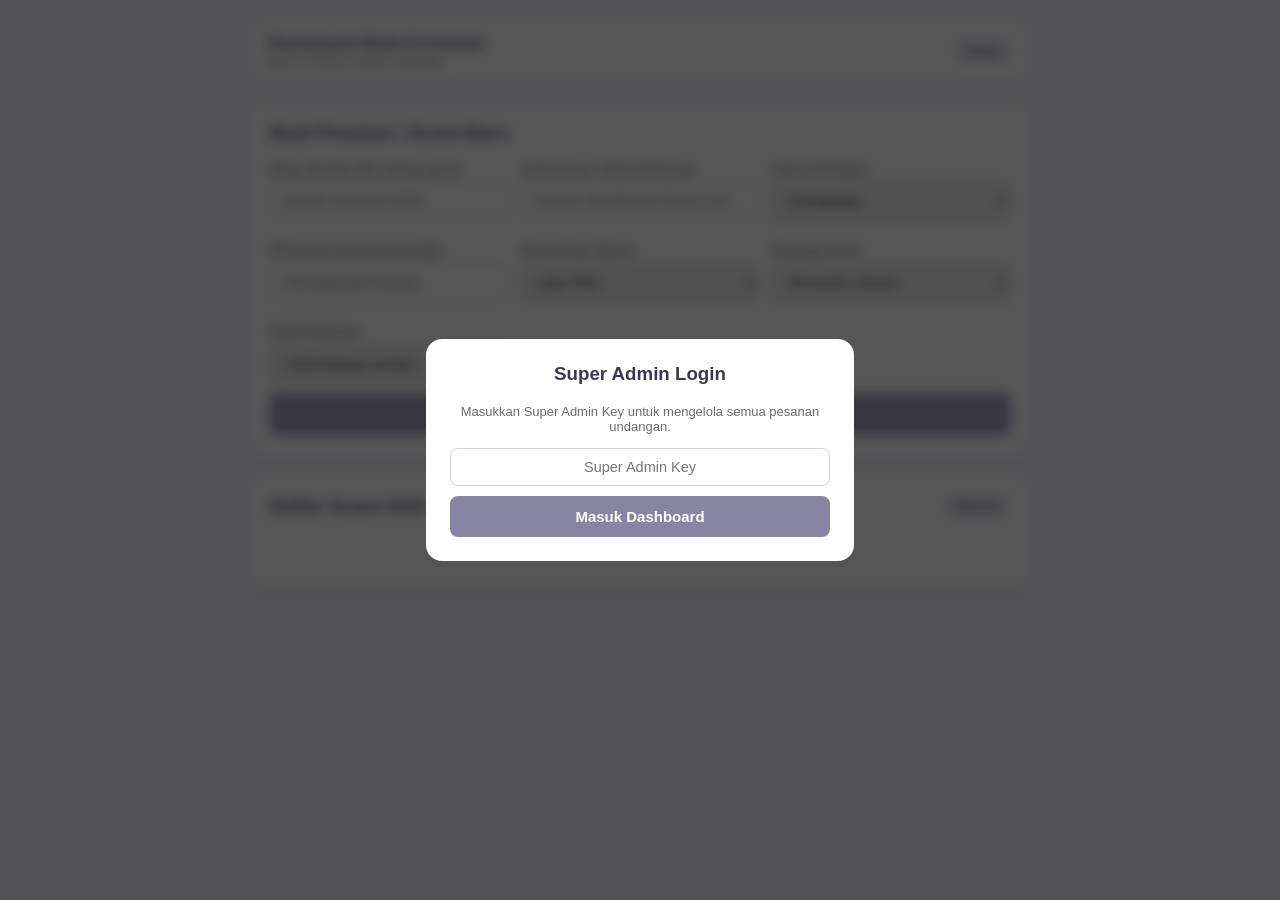
==== admin.html @ bf92733a "Add files via upload" ====
<!DOCTYPE html>
<html lang="id">
<head>
    <meta charset="UTF-8">
    <meta name="viewport" content="width=device-width, initial-scale=1.0">
    <title>Super Admin Undangan | Naozi Printing</title>
    <link rel="icon" href="img/bismillah.png" type="image/png" />
    <style>
        :root { --ios-bg: #f5f5f9; --ios-accent: #8785a2; --ios-card: #FFFFFF; }
        body { font-family: -apple-system, BlinkMacSystemFont, "Segoe UI", Roboto, sans-serif; background: var(--ios-bg); padding: 20px; margin: 0; color: #1c1c1e; }
        .container { max-width: 780px; margin: 0 auto; }
        .top-nav { display: flex; justify-content: space-between; align-items: center; margin-bottom: 20px; background: white; padding: 14px 18px; border-radius: 12px; box-shadow: 0 1px 3px rgba(0,0,0,0.08); }
        .card { background: white; border-radius: 14px; padding: 20px; margin-bottom: 18px; box-shadow: 0 2px 10px rgba(135, 133, 162, 0.1); }
        .card h3 { margin-top: 0; color: #3a3a4c; }
        .grid-2 { display: grid; grid-template-columns: repeat(auto-fit, minmax(220px, 1fr)); gap: 12px; }
        label { display: block; font-size: 12.5px; font-weight: 600; color: #6c6c70; margin-bottom: 5px; }
        input, select { width: 100%; padding: 10px 12px; border: 1px solid #d1d1d6; border-radius: 8px; font-size: 14.5px; box-sizing: border-box; font-family: inherit; margin-bottom: 10px; }
        input:focus, select:focus { outline: none; border-color: var(--ios-accent); box-shadow: 0 0 0 3px rgba(135, 133, 162, 0.15); }
        .btn { padding: 9px 14px; border-radius: 8px; border: none; font-size: 13px; font-weight: 600; cursor: pointer; text-decoration: none; display: inline-block; }
        .btn-primary { background: var(--ios-accent); color: white; width: 100%; padding: 12px; font-size: 15px; }
        .btn-sm { padding: 6px 10px; font-size: 12px; }
        .btn-outline { background: #f2f2f7; color: #3a3a4c; }
        .btn-outline:hover { background: #e5e5ea; }
        .btn-success { background: #34c759; color: white; }
        .btn-warn { background: #ff9500; color: white; }
        .event-row { border-bottom: 1px solid #f0f0f5; padding: 14px 0; display: flex; justify-content: space-between; align-items: center; gap: 12px; flex-wrap: wrap; }
        .event-row:last-child { border-bottom: none; }
        .badge { display: inline-block; padding: 3px 8px; border-radius: 999px; font-size: 11px; font-weight: 700; text-transform: uppercase; }
        .badge-active { background: #e6f9ed; color: #1b8a42; }
        .badge-inactive { background: #ffeceb; color: #c92a2a; }
        .actions { display: flex; gap: 6px; flex-wrap: wrap; }
        #auth-overlay { position: fixed; inset: 0; background: rgba(28, 28, 30, 0.75); backdrop-filter: blur(6px); z-index: 9999; display: flex; align-items: center; justify-content: center; padding: 20px; }
        .auth-box { background: white; border-radius: 16px; padding: 24px; max-width: 380px; width: 100%; text-align: center; }
    </style>
</head>
<body>

    <div id="auth-overlay">
        <div class="auth-box">
            <h3 style="margin-top:0; color:#3a3a4c;">Super Admin Login</h3>
            <p style="font-size:13px; color:#6c6c70; margin-bottom:14px;">Masukkan Super Admin Key untuk mengelola semua pesanan undangan.</p>
            <input type="password" id="super-key-input" placeholder="Super Admin Key" style="text-align:center;" />
            <button class="btn btn-primary" id="btn-login" onclick="loginSuperAdmin()">Masuk Dashboard</button>
            <p id="login-err" style="color:#ff3b30; font-size:12.5px; margin-top:10px; display:none;"></p>
        </div>
    </div>

    <div class="container">
        <div class="top-nav">
            <div>
                <strong style="font-size:17px; color:#3a3a4c;">Dashboard Multi-Customer</strong>
                <div style="font-size:12px; color:#8e8e93;">Naozi Printing Invitation Manager</div>
            </div>
            <button class="btn btn-outline btn-sm" onclick="logout()">Keluar</button>
        </div>

        <div class="card">
            <h3>Buat Pesanan / Acara Baru</h3>
            <div class="grid-2">
                <div>
                    <label>Slug / ID Unik URL (tanpa spasi)</label>
                    <input type="text" id="new-slug" placeholder="contoh: budi-ani-2026">
                </div>
                <div>
                    <label>Judul Acara / Nama Pemesan</label>
                    <input type="text" id="new-title" placeholder="contoh: Pernikahan Budi &amp; Ani">
                </div>
                <div>
                    <label>Jenis Undangan</label>
                    <select id="new-type">
                        <option value="wedding">Pernikahan</option>
                        <option value="khitan">Khitanan</option>
                    </select>
                </div>
                <div>
                    <label>PIN Akses Customer (6 digit)</label>
                    <input type="text" id="new-pin" placeholder="Otomatis jika kosong">
                </div>
                <div>
                    <label>Preset Palet Warna</label>
                    <select id="new-palette">
                        <option value="lilac-pink">Lilac Pink</option>
                        <option value="sage-green">Sage Botanical</option>
                        <option value="navy-gold">Royal Navy &amp; Gold</option>
                        <option value="terracotta">Warm Terracotta</option>
                        <option value="maroon-classic">Maroon Classic</option>
                    </select>
                </div>
                <div>
                    <label>Pasangan Font</label>
                    <select id="new-font">
                        <option value="romantic-classic">Romantic Classic</option>
                        <option value="modern-editorial">Modern Editorial</option>
                        <option value="luxury-serif">Luxury Serif</option>
                        <option value="heritage-serif">Heritage Classic</option>
                    </select>
                </div>
                <div>
                    <label>Tema Ornamen</label>
                    <select id="new-ornament">
                        <option value="wave-soft">Gelombang Lembut</option>
                        <option value="floral-botanical">Floral &amp; Daun Minimalis</option>
                        <option value="islamic-arch">Lengkung Islami (Arch)</option>
                        <option value="minimal-line">Garis Geometris Modern</option>
                    </select>
                </div>
            </div>
            <button class="btn btn-primary" id="btn-create-event" onclick="createNewEvent()">Buat Undangan Baru</button>
        </div>

        <div class="card">
            <div style="display:flex; justify-content:space-between; align-items:center; margin-bottom:10px;">
                <h3 style="margin:0;">Daftar Acara Aktif</h3>
                <button class="btn btn-outline btn-sm" onclick="loadEvents()">Refresh</button>
            </div>
            <div id="events-list">
                <p style="text-align:center; color:#8e8e93;">Memuat daftar acara...</p>
            </div>
        </div>
    </div>

    <script src="js/config.js"></script>
    <script src="js/api.js"></script>
    <script>
        const SUPER_KEY_STORAGE = 'naozi_super_key';
        let superKey = sessionStorage.getItem(SUPER_KEY_STORAGE) || '';

        window.onload = function() {
            if (superKey) {
                document.getElementById('auth-overlay').style.display = 'none';
                loadEvents();
            }
        };

        function loginSuperAdmin() {
            const key = document.getElementById('super-key-input').value.trim();
            const errEl = document.getElementById('login-err');
            const btn = document.getElementById('btn-login');
            if (!key) return;

            btn.disabled = true;
            btn.innerText = 'Memverifikasi...';
            errEl.style.display = 'none';

            apiGet('listEvents', { superKey: key })
                .then(events => {
                    superKey = key;
                    sessionStorage.setItem(SUPER_KEY_STORAGE, superKey);
                    document.getElementById('auth-overlay').style.display = 'none';
                    renderEvents(events);
                })
                .catch(err => {
                    errEl.innerText = err.message;
                    errEl.style.display = 'block';
                })
                .finally(() => {
                    btn.disabled = false;
                    btn.innerText = 'Masuk Dashboard';
                });
        }

        function logout() {
            sessionStorage.removeItem(SUPER_KEY_STORAGE);
            location.reload();
        }

        function showListMessage(listEl, text, color) {
            const p = document.createElement('p');
            p.style.textAlign = 'center';
            p.style.color = color;
            p.textContent = text;
            listEl.replaceChildren(p);
        }

        function loadEvents() {
            const listEl = document.getElementById('events-list');
            apiGet('listEvents', { superKey: superKey })
                .then(renderEvents)
                .catch(err => {
                    showListMessage(listEl, err.message, '#ff3b30');
                });
        }

        function renderEvents(events) {
            const listEl = document.getElementById('events-list');
            if (!Array.isArray(events) || events.length === 0) {
                showListMessage(listEl, 'Belum ada acara terdaftar.', '#8e8e93');
                return;
            }
            listEl.replaceChildren();
            const baseUrl = window.location.href.split('/').slice(0, -1).join('/');

            events.forEach(ev => {
                const row = document.createElement('div');
                row.className = 'event-row';

                const info = document.createElement('div');
                const isActive = ev.status === 'active';

                const titleRow = document.createElement('div');
                titleRow.style.fontWeight = '700';
                titleRow.style.fontSize = '15px';
                titleRow.textContent = (ev.title || ev.eventId) + ' ';

                const badge = document.createElement('span');
                badge.className = `badge ${isActive ? 'badge-active' : 'badge-inactive'}`;
                badge.textContent = ev.status;
                titleRow.appendChild(badge);

                const metaRow = document.createElement('div');
                metaRow.style.fontSize = '12.5px';
                metaRow.style.color = '#6c6c70';
                metaRow.style.marginTop = '3px';
                metaRow.textContent = `Slug: ${ev.eventId} • Tipe: ${ev.type} • PIN: ${ev.adminPin || '-'}`;

                info.appendChild(titleRow);
                info.appendChild(metaRow);

                const actions = document.createElement('div');
                actions.className = 'actions';

                const btnView = document.createElement('a');
                btnView.className = 'btn btn-outline btn-sm';
                btnView.href = `${baseUrl}/index.html?event=${encodeURIComponent(ev.eventId)}`;
                btnView.target = '_blank';
                btnView.textContent = 'Undangan';

                const btnEdit = document.createElement('a');
                btnEdit.className = 'btn btn-outline btn-sm';
                btnEdit.href = `${baseUrl}/editor.html?event=${encodeURIComponent(ev.eventId)}`;
                btnEdit.target = '_blank';
                btnEdit.textContent = 'Editor';

                const btnGuest = document.createElement('a');
                btnGuest.className = 'btn btn-outline btn-sm';
                btnGuest.href = `${baseUrl}/guest.html?event=${encodeURIComponent(ev.eventId)}`;
                btnGuest.target = '_blank';
                btnGuest.textContent = 'Tamu';

                const btnToggle = document.createElement('button');
                btnToggle.className = `btn btn-sm ${isActive ? 'btn-warn' : 'btn-success'}`;
                btnToggle.textContent = isActive ? 'Nonaktifkan' : 'Aktifkan';
                btnToggle.onclick = () => toggleEventStatus(ev.eventId, isActive ? 'inactive' : 'active');

                actions.appendChild(btnView);
                actions.appendChild(btnEdit);
                actions.appendChild(btnGuest);
                actions.appendChild(btnToggle);

                row.appendChild(info);
                row.appendChild(actions);
                listEl.appendChild(row);
            });
        }

        function createNewEvent() {
            const slug = document.getElementById('new-slug').value.trim().toLowerCase().replace(/[^a-z0-9-_]/g, '');
            const title = document.getElementById('new-title').value.trim();
            const type = document.getElementById('new-type').value;
            const pin = document.getElementById('new-pin').value.trim();
            const paletteKey = document.getElementById('new-palette').value;
            const fontKey = document.getElementById('new-font').value;
            const ornament = document.getElementById('new-ornament').value;

            if (!slug || !title) {
                return alert('Slug dan Judul Acara wajib diisi.');
            }

            const btn = document.getElementById('btn-create-event');
            btn.disabled = true;
            btn.innerText = 'Membuat...';

            const palMap = {
                'lilac-pink': ['#8785a2', '#ffc7c7', '#ffe2e2', '#f6f6f6'],
                'sage-green': ['#5f7a61', '#d5e2d5', '#eef4ee', '#ffffff'],
                'navy-gold': ['#1e3a5f', '#d4af37', '#f4f6f9', '#ffffff'],
                'terracotta': ['#a8573b', '#f0cbb8', '#fbf0ea', '#ffffff'],
                'maroon-classic': ['#7b2d3b', '#ead2d6', '#fdf4f5', '#ffffff']
            };
            const fontMap = {
                'romantic-classic': ['Dancing Script', 'Open Sans'],
                'modern-editorial': ['Playfair Display', 'Plus Jakarta Sans'],
                'luxury-serif': ['Cormorant Garamond', 'Montserrat'],
                'heritage-serif': ['Cinzel Decorative', 'Lora']
            };

            const colors = palMap[paletteKey] || palMap['lilac-pink'];
            const fonts = fontMap[fontKey] || fontMap['romantic-classic'];

            apiPost('createEvent', {
                superKey: superKey,
                eventId: slug,
                title: title,
                type: type,
                adminPin: pin,
                themePreset: paletteKey,
                primaryColor: colors[0],
                secondaryColor: colors[1],
                bgColor: colors[2],
                surfaceColor: colors[3],
                fontHeading: fonts[0],
                fontBody: fonts[1],
                ornament: ornament
            })
            .then(res => {
                const ev = res.data || res.message;
                alert(`Acara berhasil dibuat!\nSlug: ${ev.eventId}\nPIN Customer: ${ev.adminPin}`);
                document.getElementById('new-slug').value = '';
                document.getElementById('new-title').value = '';
                document.getElementById('new-pin').value = '';
                loadEvents();
            })
            .catch(err => alert('Gagal membuat acara: ' + err.message))
            .finally(() => {
                btn.disabled = false;
                btn.innerText = 'Buat Undangan Baru';
            });
        }

        function toggleEventStatus(eventId, newStatus) {
            apiPost('updateEvent', {
                superKey: superKey,
                eventId: eventId,
                status: newStatus
            })
            .then(loadEvents)
            .catch(err => alert('Gagal memperbarui status: ' + err.message));
        }
    </script>
</body>
</html>
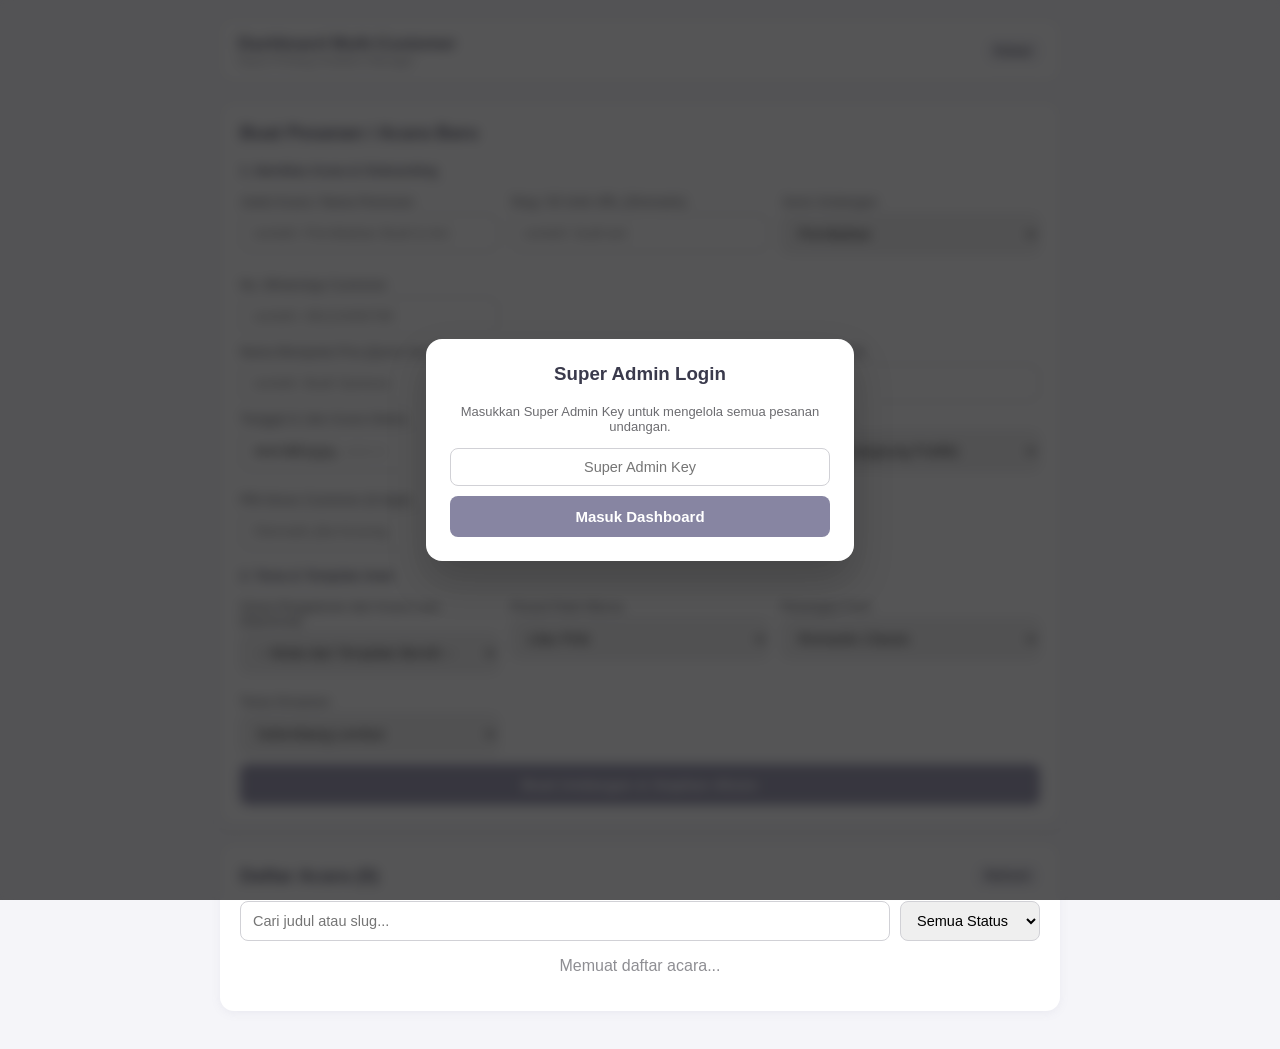
==== commit 6a749859: "Add files via upload" ====
--- a/admin.html
+++ b/admin.html
@@ -8,14 +8,14 @@
     <style>
         :root { --ios-bg: #f5f5f9; --ios-accent: #8785a2; --ios-card: #FFFFFF; }
         body { font-family: -apple-system, BlinkMacSystemFont, "Segoe UI", Roboto, sans-serif; background: var(--ios-bg); padding: 20px; margin: 0; color: #1c1c1e; }
-        .container { max-width: 780px; margin: 0 auto; }
+        .container { max-width: 840px; margin: 0 auto; }
         .top-nav { display: flex; justify-content: space-between; align-items: center; margin-bottom: 20px; background: white; padding: 14px 18px; border-radius: 12px; box-shadow: 0 1px 3px rgba(0,0,0,0.08); }
         .card { background: white; border-radius: 14px; padding: 20px; margin-bottom: 18px; box-shadow: 0 2px 10px rgba(135, 133, 162, 0.1); }
         .card h3 { margin-top: 0; color: #3a3a4c; }
         .grid-2 { display: grid; grid-template-columns: repeat(auto-fit, minmax(220px, 1fr)); gap: 12px; }
         label { display: block; font-size: 12.5px; font-weight: 600; color: #6c6c70; margin-bottom: 5px; }
-        input, select { width: 100%; padding: 10px 12px; border: 1px solid #d1d1d6; border-radius: 8px; font-size: 14.5px; box-sizing: border-box; font-family: inherit; margin-bottom: 10px; }
-        input:focus, select:focus { outline: none; border-color: var(--ios-accent); box-shadow: 0 0 0 3px rgba(135, 133, 162, 0.15); }
+        input, select, textarea { width: 100%; padding: 10px 12px; border: 1px solid #d1d1d6; border-radius: 8px; font-size: 14.5px; box-sizing: border-box; font-family: inherit; margin-bottom: 10px; }
+        input:focus, select:focus, textarea:focus { outline: none; border-color: var(--ios-accent); box-shadow: 0 0 0 3px rgba(135, 133, 162, 0.15); }
         .btn { padding: 9px 14px; border-radius: 8px; border: none; font-size: 13px; font-weight: 600; cursor: pointer; text-decoration: none; display: inline-block; }
         .btn-primary { background: var(--ios-accent); color: white; width: 100%; padding: 12px; font-size: 15px; }
         .btn-sm { padding: 6px 10px; font-size: 12px; }
@@ -23,20 +23,29 @@
         .btn-outline:hover { background: #e5e5ea; }
         .btn-success { background: #34c759; color: white; }
         .btn-warn { background: #ff9500; color: white; }
+        .btn-wa { background: #25d366; color: white; }
         .event-row { border-bottom: 1px solid #f0f0f5; padding: 14px 0; display: flex; justify-content: space-between; align-items: center; gap: 12px; flex-wrap: wrap; }
         .event-row:last-child { border-bottom: none; }
-        .badge { display: inline-block; padding: 3px 8px; border-radius: 999px; font-size: 11px; font-weight: 700; text-transform: uppercase; }
+        .badge { display: inline-block; padding: 3px 8px; border-radius: 999px; font-size: 11px; font-weight: 700; text-transform: uppercase; margin-left: 6px; }
         .badge-active { background: #e6f9ed; color: #1b8a42; }
+        .badge-draft { background: #fff4e5; color: #b25e09; }
         .badge-inactive { background: #ffeceb; color: #c92a2a; }
+        .slug-status { font-size: 11.5px; font-weight: 600; margin-top: -6px; margin-bottom: 10px; display: block; }
+        .slug-ok { color: #1b8a42; }
+        .slug-err { color: #c92a2a; }
         .actions { display: flex; gap: 6px; flex-wrap: wrap; }
-        #auth-overlay { position: fixed; inset: 0; background: rgba(28, 28, 30, 0.75); backdrop-filter: blur(6px); z-index: 9999; display: flex; align-items: center; justify-content: center; padding: 20px; }
-        .auth-box { background: white; border-radius: 16px; padding: 24px; max-width: 380px; width: 100%; text-align: center; }
+        .filter-bar { display: flex; gap: 10px; margin-bottom: 14px; flex-wrap: wrap; }
+        .filter-bar input { flex: 1; min-width: 200px; margin-bottom: 0; }
+        .filter-bar select { width: auto; min-width: 140px; margin-bottom: 0; }
+        .modal-overlay { position: fixed; inset: 0; background: rgba(28, 28, 30, 0.75); backdrop-filter: blur(6px); z-index: 9999; display: flex; align-items: center; justify-content: center; padding: 20px; }
+        .modal-box { background: white; border-radius: 16px; padding: 24px; max-width: 460px; width: 100%; box-shadow: 0 20px 40px rgba(0,0,0,0.2); }
+        .section-sub { font-size: 13px; font-weight: 700; color: #3a3a4c; margin: 8px 0 10px; border-bottom: 1px solid #f0f0f5; padding-bottom: 6px; }
     </style>
 </head>
 <body>
 
-    <div id="auth-overlay">
-        <div class="auth-box">
+    <div id="auth-overlay" class="modal-overlay">
+        <div class="modal-box" style="text-align:center; max-width:380px;">
             <h3 style="margin-top:0; color:#3a3a4c;">Super Admin Login</h3>
             <p style="font-size:13px; color:#6c6c70; margin-bottom:14px;">Masukkan Super Admin Key untuk mengelola semua pesanan undangan.</p>
             <input type="password" id="super-key-input" placeholder="Super Admin Key" style="text-align:center;" />
@@ -45,6 +54,20 @@
         </div>
     </div>
 
+    <!-- Modal Handover 1-Klik WhatsApp -->
+    <div id="handover-modal" class="modal-overlay" style="display:none;">
+        <div class="modal-box">
+            <h3 style="margin-top:0; color:#1b8a42;">Undangan Siap Dikirim!</h3>
+            <p style="font-size:13px; color:#6c6c70; margin-bottom:10px;">Salin atau kirim langsung detail akses di bawah ini ke WhatsApp customer:</p>
+            <textarea id="handover-text" rows="9" readonly style="font-size:12.5px; background:#f8f8fb;"></textarea>
+            <div style="display:flex; gap:8px; flex-wrap:wrap;">
+                <button class="btn btn-outline" style="flex:1;" onclick="copyHandoverText()">Salin Pesan</button>
+                <button class="btn btn-wa" style="flex:1;" id="btn-send-wa-handover">Kirim ke WA Customer</button>
+                <button class="btn btn-outline" onclick="closeHandoverModal()">Tutup</button>
+            </div>
+        </div>
+    </div>
+
     <div class="container">
         <div class="top-nav">
             <div>
@@ -56,25 +79,78 @@
 
         <div class="card">
             <h3>Buat Pesanan / Acara Baru</h3>
+
+            <div class="section-sub">1. Identitas Acara &amp; Onboarding</div>
             <div class="grid-2">
                 <div>
-                    <label>Slug / ID Unik URL (tanpa spasi)</label>
-                    <input type="text" id="new-slug" placeholder="contoh: budi-ani-2026">
-                </div>
-                <div>
                     <label>Judul Acara / Nama Pemesan</label>
-                    <input type="text" id="new-title" placeholder="contoh: Pernikahan Budi &amp; Ani">
+                    <input type="text" id="new-title" placeholder="contoh: Pernikahan Budi &amp; Ani" oninput="onTitleInput(this.value)">
+                </div>
+                <div>
+                    <label>Slug / ID Unik URL (Otomatis)</label>
+                    <input type="text" id="new-slug" placeholder="contoh: budi-ani" oninput="onSlugInput(this.value)">
+                    <span id="slug-availability" class="slug-status"></span>
                 </div>
                 <div>
                     <label>Jenis Undangan</label>
-                    <select id="new-type">
+                    <select id="new-type" onchange="toggleQuickFields()">
                         <option value="wedding">Pernikahan</option>
                         <option value="khitan">Khitanan</option>
                     </select>
                 </div>
                 <div>
+                    <label>No. WhatsApp Customer</label>
+                    <input type="tel" id="new-phone" placeholder="contoh: 08123456789">
+                </div>
+            </div>
+
+            <div id="quick-wedding-fields" class="grid-2">
+                <div>
+                    <label>Nama Mempelai Pria (Quick Seed)</label>
+                    <input type="text" id="new-groom" placeholder="contoh: Budi Santoso">
+                </div>
+                <div>
+                    <label>Nama Mempelai Wanita (Quick Seed)</label>
+                    <input type="text" id="new-bride" placeholder="contoh: Ani Wijaya">
+                </div>
+            </div>
+
+            <div id="quick-khitan-fields" class="grid-2" style="display:none;">
+                <div>
+                    <label>Nama Anak Khitan (Quick Seed)</label>
+                    <input type="text" id="new-khitan" placeholder="contoh: Ahmad Fauzan">
+                </div>
+            </div>
+
+            <div class="grid-2">
+                <div>
+                    <label>Tanggal &amp; Jam Acara Utama</label>
+                    <input type="datetime-local" id="new-date" onchange="autoSetExpiry()">
+                </div>
+                <div>
+                    <label>Masa Aktif Hingga (Opsional)</label>
+                    <input type="date" id="new-expires">
+                </div>
+                <div>
+                    <label>Status Awal</label>
+                    <select id="new-status">
+                        <option value="active">Active (Langsung Publik)</option>
+                        <option value="draft">Draft (Proses Desain)</option>
+                    </select>
+                </div>
+                <div>
                     <label>PIN Akses Customer (6 digit)</label>
                     <input type="text" id="new-pin" placeholder="Otomatis jika kosong">
+                </div>
+            </div>
+
+            <div class="section-sub">2. Tema &amp; Template Awal</div>
+            <div class="grid-2">
+                <div>
+                    <label>Clone Pengaturan dari Acara Lain (Opsional)</label>
+                    <select id="new-clone">
+                        <option value="">-- Mulai dari Template Bersih --</option>
+                    </select>
                 </div>
                 <div>
                     <label>Preset Palet Warna</label>
@@ -105,13 +181,23 @@
                     </select>
                 </div>
             </div>
-            <button class="btn btn-primary" id="btn-create-event" onclick="createNewEvent()">Buat Undangan Baru</button>
+
+            <button class="btn btn-primary" id="btn-create-event" onclick="createNewEvent()">Buat Undangan &amp; Siapkan Akses</button>
         </div>
 
         <div class="card">
-            <div style="display:flex; justify-content:space-between; align-items:center; margin-bottom:10px;">
-                <h3 style="margin:0;">Daftar Acara Aktif</h3>
+            <div style="display:flex; justify-content:space-between; align-items:center; margin-bottom:12px;">
+                <h3 style="margin:0;">Daftar Acara (<span id="events-count">0</span>)</h3>
                 <button class="btn btn-outline btn-sm" onclick="loadEvents()">Refresh</button>
+            </div>
+            <div class="filter-bar">
+                <input type="text" id="search-events" placeholder="Cari judul atau slug..." oninput="applyFilters()">
+                <select id="filter-status" onchange="applyFilters()">
+                    <option value="all">Semua Status</option>
+                    <option value="active">Active</option>
+                    <option value="draft">Draft</option>
+                    <option value="inactive">Inactive</option>
+                </select>
             </div>
             <div id="events-list">
                 <p style="text-align:center; color:#8e8e93;">Memuat daftar acara...</p>
@@ -124,6 +210,8 @@
     <script>
         const SUPER_KEY_STORAGE = 'naozi_super_key';
         let superKey = sessionStorage.getItem(SUPER_KEY_STORAGE) || '';
+        let allEvents = [];
+        let slugManuallyEdited = false;
 
         window.onload = function() {
             if (superKey) {
@@ -131,6 +219,14 @@
                 loadEvents();
             }
         };
+
+        function showListMessage(listEl, text, color) {
+            const p = document.createElement('p');
+            p.style.textAlign = 'center';
+            p.style.color = color;
+            p.textContent = text;
+            listEl.replaceChildren(p);
+        }
 
         function loginSuperAdmin() {
             const key = document.getElementById('super-key-input').value.trim();
@@ -147,7 +243,7 @@
                     superKey = key;
                     sessionStorage.setItem(SUPER_KEY_STORAGE, superKey);
                     document.getElementById('auth-overlay').style.display = 'none';
-                    renderEvents(events);
+                    onEventsLoaded(events);
                 })
                 .catch(err => {
                     errEl.innerText = err.message;
@@ -164,27 +260,109 @@
             location.reload();
         }
 
-        function showListMessage(listEl, text, color) {
-            const p = document.createElement('p');
-            p.style.textAlign = 'center';
-            p.style.color = color;
-            p.textContent = text;
-            listEl.replaceChildren(p);
+        function onTitleInput(val) {
+            if (slugManuallyEdited) return;
+            const autoSlug = String(val || '')
+                .toLowerCase()
+                .replace(/^(pernikahan|walimatul|khitanan|khitan|the wedding of)\s+/i, '')
+                .replace(/[^a-z0-9]+/g, '-')
+                .replace(/^-+|-+$/g, '')
+                .slice(0, 32);
+            document.getElementById('new-slug').value = autoSlug;
+            checkSlugAvailability(autoSlug);
+        }
+
+        function onSlugInput(val) {
+            slugManuallyEdited = Boolean(val);
+            const cleaned = String(val || '').toLowerCase().replace(/[^a-z0-9-_]/g, '');
+            document.getElementById('new-slug').value = cleaned;
+            checkSlugAvailability(cleaned);
+        }
+
+        function checkSlugAvailability(slug) {
+            const badge = document.getElementById('slug-availability');
+            if (!slug || slug.length < 3) {
+                badge.textContent = slug ? 'Minimal 3 karakter' : '';
+                badge.className = 'slug-status slug-err';
+                return false;
+            }
+            const exists = allEvents.some(ev => ev.eventId === slug);
+            if (exists) {
+                badge.textContent = 'Sudah digunakan acara lain';
+                badge.className = 'slug-status slug-err';
+                return false;
+            }
+            badge.textContent = 'Slug tersedia';
+            badge.className = 'slug-status slug-ok';
+            return true;
+        }
+
+        function toggleQuickFields() {
+            const type = document.getElementById('new-type').value;
+            document.getElementById('quick-wedding-fields').style.display = type === 'wedding' ? 'grid' : 'none';
+            document.getElementById('quick-khitan-fields').style.display = type === 'khitan' ? 'grid' : 'none';
+        }
+
+        function autoSetExpiry() {
+            const dateVal = document.getElementById('new-date').value;
+            const expInput = document.getElementById('new-expires');
+            if (!dateVal || expInput.value) return;
+            const d = new Date(dateVal);
+            if (!isNaN(d.getTime())) {
+                d.setDate(d.getDate() + 90);
+                expInput.value = d.toISOString().slice(0, 10);
+            }
         }
 
         function loadEvents() {
             const listEl = document.getElementById('events-list');
             apiGet('listEvents', { superKey: superKey })
-                .then(renderEvents)
-                .catch(err => {
-                    showListMessage(listEl, err.message, '#ff3b30');
-                });
+                .then(onEventsLoaded)
+                .catch(err => showListMessage(listEl, err.message, '#ff3b30'));
+        }
+
+        function onEventsLoaded(events) {
+            allEvents = Array.isArray(events) ? events : [];
+            populateCloneDropdown();
+            applyFilters();
+            checkSlugAvailability(document.getElementById('new-slug').value);
+        }
+
+        function populateCloneDropdown() {
+            const sel = document.getElementById('new-clone');
+            const currentVal = sel.value;
+            const defaultOpt = document.createElement('option');
+            defaultOpt.value = '';
+            defaultOpt.textContent = '-- Mulai dari Template Bersih --';
+            sel.replaceChildren(defaultOpt);
+
+            allEvents.forEach(ev => {
+                const opt = document.createElement('option');
+                opt.value = ev.eventId;
+                opt.textContent = `Clone: ${ev.title} (${ev.eventId})`;
+                sel.appendChild(opt);
+            });
+            sel.value = currentVal;
+        }
+
+        function applyFilters() {
+            const q = (document.getElementById('search-events').value || '').trim().toLowerCase();
+            const statusFilter = document.getElementById('filter-status').value;
+
+            const filtered = allEvents.filter(ev => {
+                const matchText = !q || ev.title.toLowerCase().includes(q) || ev.eventId.toLowerCase().includes(q);
+                const matchStatus = statusFilter === 'all' || ev.status === statusFilter;
+                return matchText && matchStatus;
+            });
+
+            document.getElementById('events-count').textContent = String(filtered.length);
+            renderEvents(filtered);
         }
 
         function renderEvents(events) {
             const listEl = document.getElementById('events-list');
             if (!Array.isArray(events) || events.length === 0) {
-                showListMessage(listEl, 'Belum ada acara terdaftar.', '#8e8e93');
+                showListMessage(listEl, 'Tidak ada acara yang cocok.', '#8e8e93');
                 return;
             }
             listEl.replaceChildren();
@@ -195,15 +373,14 @@
                 row.className = 'event-row';
 
                 const info = document.createElement('div');
-                const isActive = ev.status === 'active';
-
                 const titleRow = document.createElement('div');
                 titleRow.style.fontWeight = '700';
                 titleRow.style.fontSize = '15px';
-                titleRow.textContent = (ev.title || ev.eventId) + ' ';
+                titleRow.textContent = ev.title || ev.eventId;
 
                 const badge = document.createElement('span');
-                badge.className = `badge ${isActive ? 'badge-active' : 'badge-inactive'}`;
+                const badgeClass = ev.status === 'active' ? 'badge-active' : (ev.status === 'draft' ? 'badge-draft' : 'badge-inactive');
+                badge.className = `badge ${badgeClass}`;
                 badge.textContent = ev.status;
                 titleRow.appendChild(badge);
 
@@ -211,7 +388,8 @@
                 metaRow.style.fontSize = '12.5px';
                 metaRow.style.color = '#6c6c70';
                 metaRow.style.marginTop = '3px';
-                metaRow.textContent = `Slug: ${ev.eventId} • Tipe: ${ev.type} • PIN: ${ev.adminPin || '-'}`;
+                const expInfo = ev.expiresAt ? ` • Exp: ${ev.expiresAt}` : '';
+                metaRow.textContent = `Slug: ${ev.eventId} • Tipe: ${ev.type} • PIN: ${ev.adminPin || '-'}${expInfo}`;
 
                 info.appendChild(titleRow);
                 info.appendChild(metaRow);
@@ -237,6 +415,12 @@
                 btnGuest.target = '_blank';
                 btnGuest.textContent = 'Tamu';
 
+                const btnHandover = document.createElement('button');
+                btnHandover.className = 'btn btn-wa btn-sm';
+                btnHandover.textContent = 'Kirim Akses';
+                btnHandover.onclick = () => openHandoverModal(ev);
+
+                const isActive = ev.status === 'active';
                 const btnToggle = document.createElement('button');
                 btnToggle.className = `btn btn-sm ${isActive ? 'btn-warn' : 'btn-success'}`;
                 btnToggle.textContent = isActive ? 'Nonaktifkan' : 'Aktifkan';
@@ -245,6 +429,7 @@
                 actions.appendChild(btnView);
                 actions.appendChild(btnEdit);
                 actions.appendChild(btnGuest);
+                actions.appendChild(btnHandover);
                 actions.appendChild(btnToggle);
 
                 row.appendChild(info);
@@ -258,17 +443,28 @@
             const title = document.getElementById('new-title').value.trim();
             const type = document.getElementById('new-type').value;
             const pin = document.getElementById('new-pin').value.trim();
+            const customerPhone = document.getElementById('new-phone').value.trim();
+            const status = document.getElementById('new-status').value;
+            const expiresAt = document.getElementById('new-expires').value;
+            const eventDate = document.getElementById('new-date').value;
+            const groomName = document.getElementById('new-groom').value.trim();
+            const brideName = document.getElementById('new-bride').value.trim();
+            const khitanName = document.getElementById('new-khitan').value.trim();
+            const cloneFrom = document.getElementById('new-clone').value;
             const paletteKey = document.getElementById('new-palette').value;
             const fontKey = document.getElementById('new-font').value;
             const ornament = document.getElementById('new-ornament').value;
 
             if (!slug || !title) {
-                return alert('Slug dan Judul Acara wajib diisi.');
+                return alert('Judul Acara dan Slug wajib diisi.');
+            }
+            if (!checkSlugAvailability(slug)) {
+                return alert('Slug tidak valid atau sudah dipakai acara lain.');
             }
 
             const btn = document.getElementById('btn-create-event');
             btn.disabled = true;
-            btn.innerText = 'Membuat...';
+            btn.innerText = 'Menyiapkan Undangan...';
 
             const palMap = {
                 'lilac-pink': ['#8785a2', '#ffc7c7', '#ffe2e2', '#f6f6f6'],
@@ -292,7 +488,15 @@
                 eventId: slug,
                 title: title,
                 type: type,
+                status: status,
                 adminPin: pin,
+                customerPhone: customerPhone,
+                expiresAt: expiresAt,
+                eventDate: eventDate,
+                groomName: groomName,
+                brideName: brideName,
+                khitanName: khitanName,
+                cloneFrom: cloneFrom,
                 themePreset: paletteKey,
                 primaryColor: colors[0],
                 secondaryColor: colors[1],
@@ -304,17 +508,69 @@
             })
             .then(res => {
                 const ev = res.data || res.message;
-                alert(`Acara berhasil dibuat!\nSlug: ${ev.eventId}\nPIN Customer: ${ev.adminPin}`);
-                document.getElementById('new-slug').value = '';
-                document.getElementById('new-title').value = '';
-                document.getElementById('new-pin').value = '';
+                slugManuallyEdited = false;
+                ['new-slug', 'new-title', 'new-pin', 'new-phone', 'new-groom', 'new-bride', 'new-khitan', 'new-date', 'new-expires'].forEach(id => {
+                    document.getElementById(id).value = '';
+                });
                 loadEvents();
+                openHandoverModal(ev);
             })
             .catch(err => alert('Gagal membuat acara: ' + err.message))
             .finally(() => {
                 btn.disabled = false;
-                btn.innerText = 'Buat Undangan Baru';
+                btn.innerText = 'Buat Undangan & Siapkan Akses';
             });
+        }
+
+        function openHandoverModal(ev) {
+            const baseUrl = window.location.href.split('/').slice(0, -1).join('/');
+            const invUrl = `${baseUrl}/index.html?event=${encodeURIComponent(ev.eventId)}`;
+            const editUrl = `${baseUrl}/editor.html?event=${encodeURIComponent(ev.eventId)}`;
+            const guestUrl = `${baseUrl}/guest.html?event=${encodeURIComponent(ev.eventId)}`;
+
+            const msg = [
+                `Halo Kak, undangan digital untuk *${ev.title}* sudah siap! 🎉`,
+                ``,
+                `🔗 *Link Undangan Publik:*`,
+                invUrl,
+                ``,
+                `✏️ *Edit Isi & Tema Undangan:*`,
+                editUrl,
+                ``,
+                `👥 *Kelola Daftar Tamu & Kirim WA:*`,
+                guestUrl,
+                ``,
+                `🔐 *PIN Akses Editor & Tamu:* ${ev.adminPin || '-'}`,
+                ``,
+                `Silakan gunakan PIN di atas saat membuka halaman Editor atau Kelola Tamu. Terima kasih telah mempercayakan undangan Anda kepada *Naozi Printing*!`
+            ].join('\n');
+
+            document.getElementById('handover-text').value = msg;
+            document.getElementById('btn-send-wa-handover').onclick = () => {
+                let cleanPhone = String(ev.customerPhone || '').replace(/\D/g, '');
+                if (cleanPhone.startsWith('0')) cleanPhone = '62' + cleanPhone.slice(1);
+                else if (cleanPhone.startsWith('8')) cleanPhone = '62' + cleanPhone;
+                const waUrl = cleanPhone
+                    ? `https://wa.me/${cleanPhone}?text=${encodeURIComponent(msg)}`
+                    : `https://wa.me/?text=${encodeURIComponent(msg)}`;
+                window.open(waUrl, '_blank', 'noopener,noreferrer');
+            };
+            document.getElementById('handover-modal').style.display = 'flex';
+        }
+
+        function closeHandoverModal() {
+            document.getElementById('handover-modal').style.display = 'none';
+        }
+
+        function copyHandoverText() {
+            const ta = document.getElementById('handover-text');
+            ta.select();
+            if (navigator.clipboard && window.isSecureContext) {
+                navigator.clipboard.writeText(ta.value).then(() => alert('Pesan akses berhasil disalin!'));
+            } else {
+                document.execCommand('copy');
+                alert('Pesan akses berhasil disalin!');
+            }
         }
 
         function toggleEventStatus(eventId, newStatus) {
